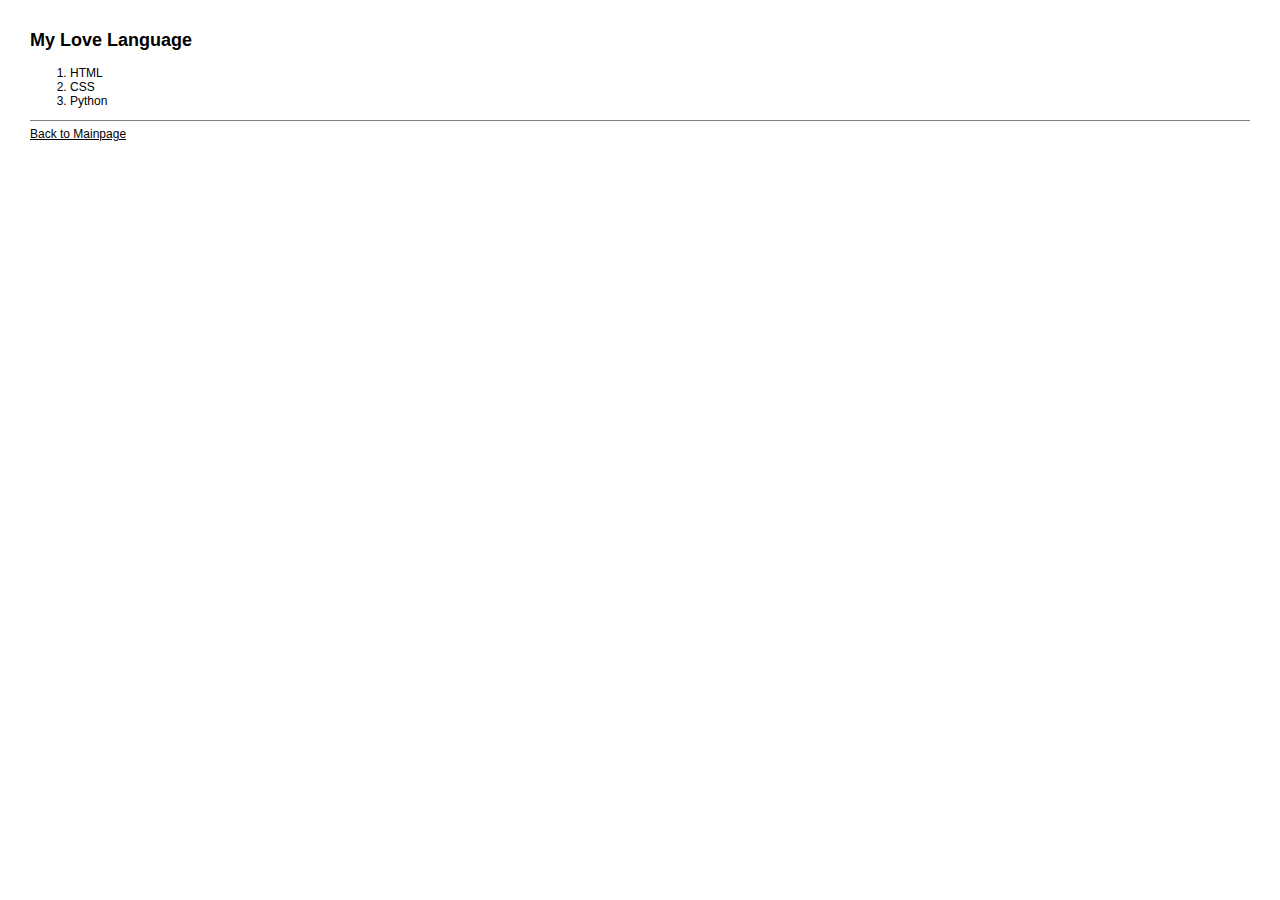
==== hobbies.html @ 50d1b38d "Personal cv file (Learning)" ====
<!DOCTYPE html>
<html lang="en" dir="ltr">
  <head>
    <meta charset="UTF-8">
    <meta name="description" content="Learning">
    <meta name="keywords" content="HTML, CSS, Javascript, Python">
    <meta name="author" content="Bengilla">
    <link rel="stylesheet" href="style.css">
    <title>My Hobbies</title>
  </head>
  <body>
    <h2>My Love Language</h2>
    <ol>
      <li>HTML</li>
      <li>CSS</li>
      <li>Python</li>
      </ol>
    <hr size="1" noshade>
    <a href="index.html">Back to Mainpage</a>
  </body>
</html>
---- style.css ----
body {
  margin: 30px;
  padding: 0;
  font-family: "Roboto", sans-serif;
  font-size: 12px;
}

table, tr, td {
  margin: 15px
  /* border: 1px solid red; */
}

a {
  color: black;
  /* text-decoration: none; */
}
a:hover {
  color: red;
}
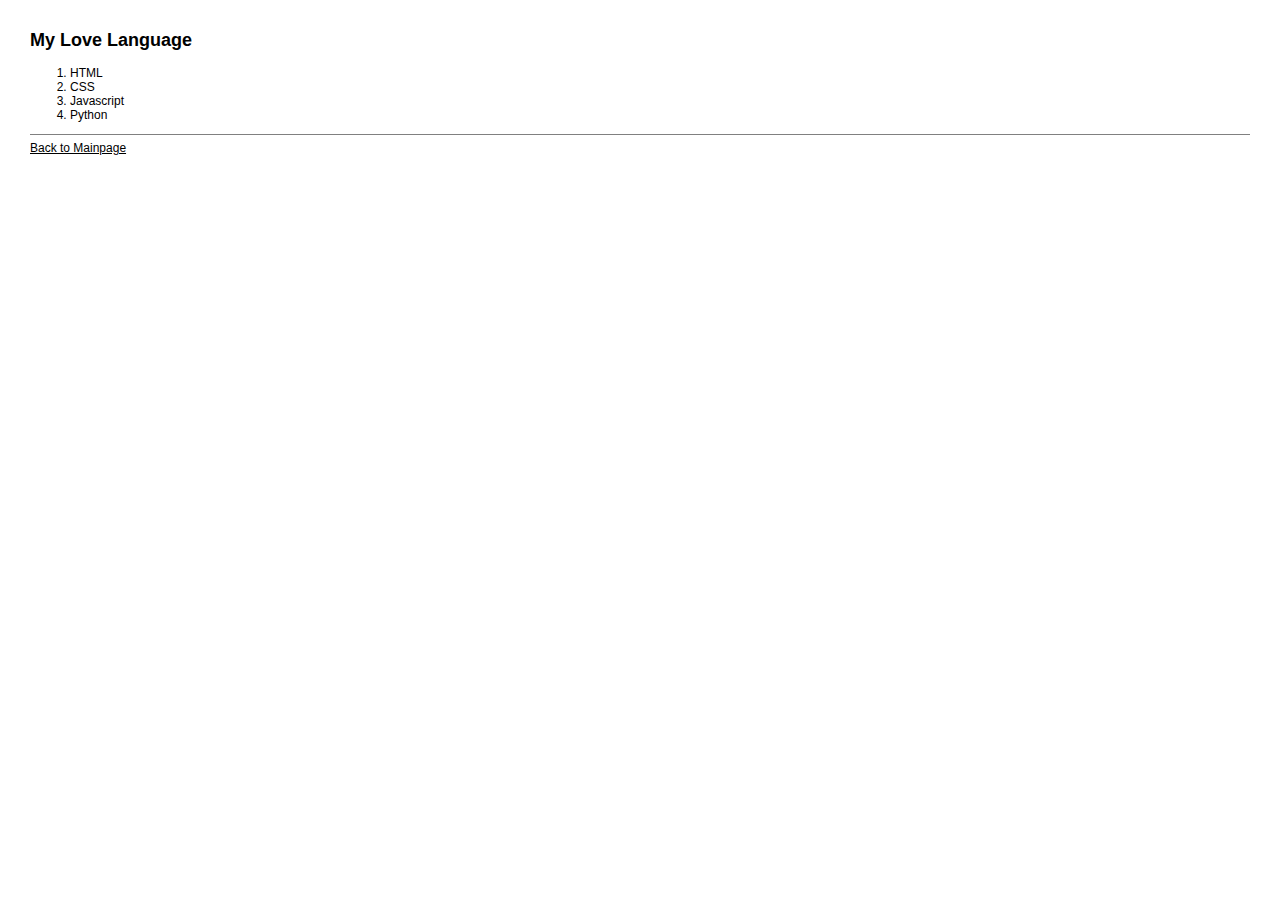
==== commit 9a86ebf7: "Add files via upload" ====
--- a/hobbies.html
+++ b/hobbies.html
@@ -13,6 +13,7 @@
     <ol>
       <li>HTML</li>
       <li>CSS</li>
+      <li>Javascript</li>
       <li>Python</li>
       </ol>
     <hr size="1" noshade>
